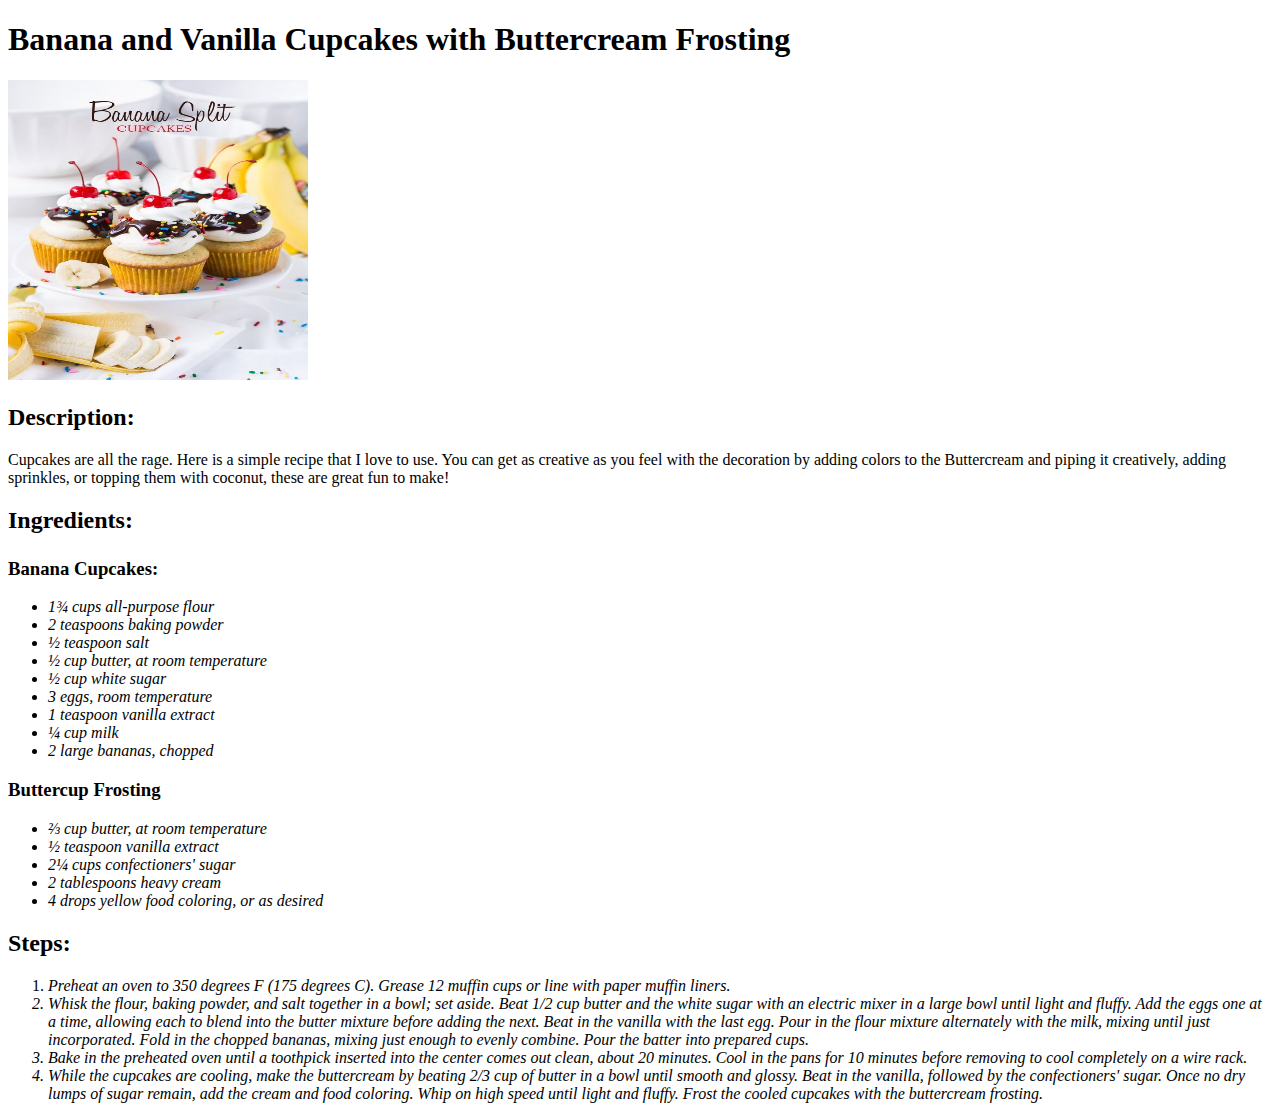
==== recipes/banillacake.html @ bc9d3488 "added new recipes! completed basic requirements for page." ====
<!DOCTYPE html>
<html lang="en">
<head>
    <meta charset="UTF-8">
    <title>Banana and Vanilla Cupcake</title>
</head>
<body>
    <h1>Banana and Vanilla Cupcakes with Buttercream Frosting</h1>
    <img src="../img/banilla.jpg" alt="banana and vanilla cupcake" width="300" height="300">
    <h2>Description:</h2>
    <p>Cupcakes are all the rage. Here is a simple recipe that I love to use. You can get as creative as you feel with the decoration by adding colors to the Buttercream and piping it creatively, adding sprinkles, or topping them with coconut, these are great fun to make!</p>
    <h2>Ingredients:</p>
    <h3>Banana Cupcakes:</h3>
    <ul>
        <li><em>1¾ cups all-purpose flour</em></li>
        <li><em>2 teaspoons baking powder</em></li>
        <li><em>½ teaspoon salt</em></li>
        <li><em>½ cup butter, at room temperature</em></li>
        <li><em>½ cup white sugar</em></li>
        <li><em>3 eggs, room temperature</em></li>
        <li><em>1 teaspoon vanilla extract</em></li>
        <li><em>¼ cup milk</em></li>
        <li><em>2 large bananas, chopped</em></li>
    </ul>
    <h3>Buttercup Frosting</h3>
    <ul>
        <li><em>⅔ cup butter, at room temperature</em></li>
        <li><em>½ teaspoon vanilla extract</em></li>
        <li><em>2¼ cups confectioners' sugar</em></li>
        <li><em>2 tablespoons heavy cream</em></li>
        <li><em>4 drops yellow food coloring, or as desired</em></li>
    </ul>
    <h2>Steps:</h2>
    <ol>
        <li><em>Preheat an oven to 350 degrees F (175 degrees C). Grease 12 muffin cups or line with paper muffin liners.<em></li>
        <li><em>Whisk the flour, baking powder, and salt together in a bowl; set aside. Beat 1/2 cup butter and the white sugar with an electric mixer in a large bowl until light and fluffy. Add the eggs one at a time, allowing each to blend into the butter mixture before adding the next. Beat in the vanilla with the last egg. Pour in the flour mixture alternately with the milk, mixing until just incorporated. Fold in the chopped bananas, mixing just enough to evenly combine. Pour the batter into prepared cups.</em></li>  
        <li><em>Bake in the preheated oven until a toothpick inserted into the center comes out clean, about 20 minutes. Cool in the pans for 10 minutes before removing to cool completely on a wire rack.</em></li>
        <li><em>While the cupcakes are cooling, make the buttercream by beating 2/3 cup of butter in a bowl until smooth and glossy. Beat in the vanilla, followed by the confectioners' sugar. Once no dry lumps of sugar remain, add the cream and food coloring. Whip on high speed until light and fluffy. Frost the cooled cupcakes with the buttercream frosting.</em></li>
    </ol>
</body>
</html>
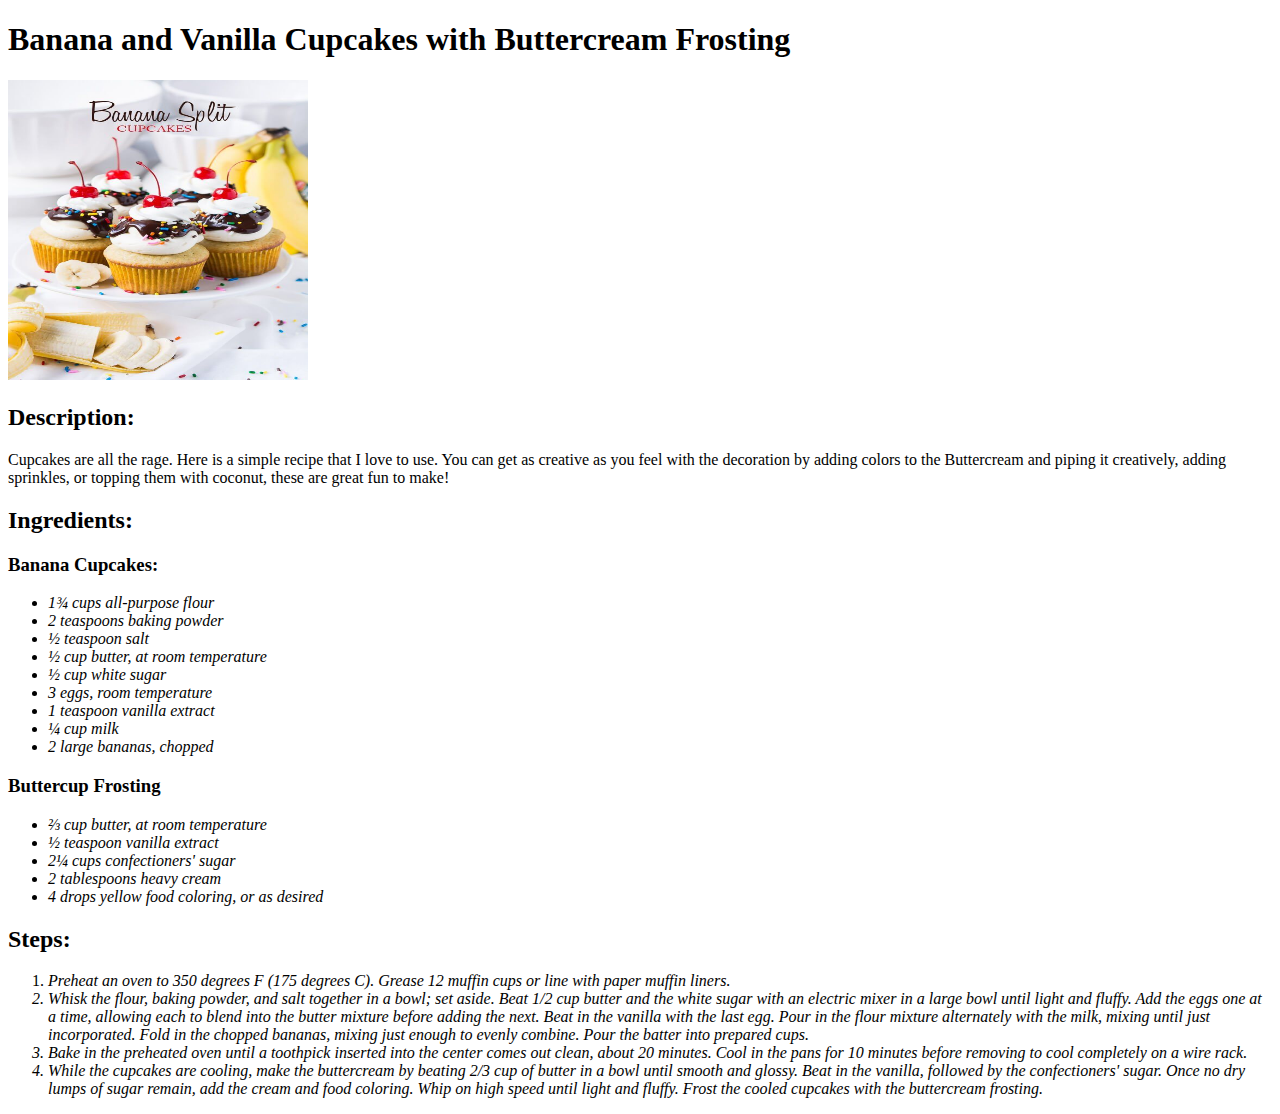
==== commit f3ed82fd: "added css!" ====
--- a/recipes/banillacake.html
+++ b/recipes/banillacake.html
@@ -9,7 +9,7 @@
     <img src="../img/banilla.jpg" alt="banana and vanilla cupcake" width="300" height="300">
     <h2>Description:</h2>
     <p>Cupcakes are all the rage. Here is a simple recipe that I love to use. You can get as creative as you feel with the decoration by adding colors to the Buttercream and piping it creatively, adding sprinkles, or topping them with coconut, these are great fun to make!</p>
-    <h2>Ingredients:</p>
+    <h2>Ingredients:</h2>
     <h3>Banana Cupcakes:</h3>
     <ul>
         <li><em>1¾ cups all-purpose flour</em></li>
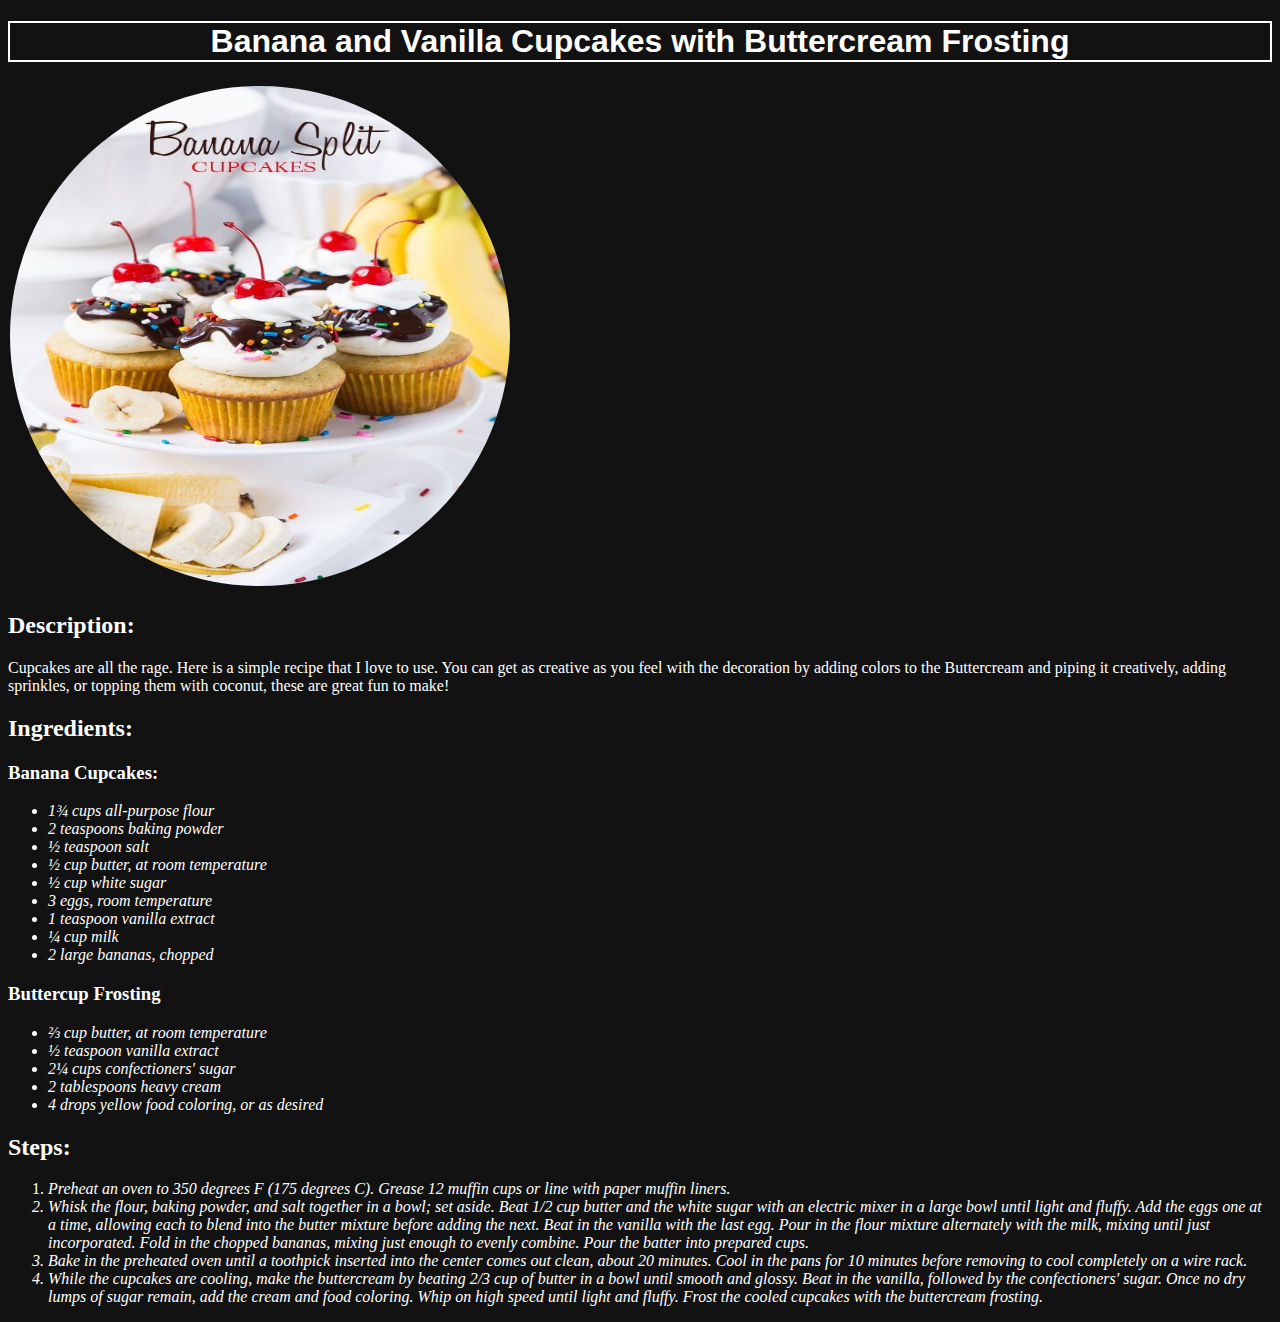
==== commit 7b829645: "adding layers to banilla cake" ====
--- a/recipes/banillacake.html
+++ b/recipes/banillacake.html
@@ -3,10 +3,11 @@
 <head>
     <meta charset="UTF-8">
     <title>Banana and Vanilla Cupcake</title>
+    <link rel="stylesheet" href="../css/style.css">
 </head>
-<body>
-    <h1>Banana and Vanilla Cupcakes with Buttercream Frosting</h1>
-    <img src="../img/banilla.jpg" alt="banana and vanilla cupcake" width="300" height="300">
+<body class="banilla-index">
+    <h1 class="banilla-head">Banana and Vanilla Cupcakes with Buttercream Frosting</h1>
+    <img class="banilla-image" src="../img/banilla.jpg" alt="banana and vanilla cupcake" width="300" height="300">
     <h2>Description:</h2>
     <p>Cupcakes are all the rage. Here is a simple recipe that I love to use. You can get as creative as you feel with the decoration by adding colors to the Buttercream and piping it creatively, adding sprinkles, or topping them with coconut, these are great fun to make!</p>
     <h2>Ingredients:</h2>
--- a/css/style.css
+++ b/css/style.css
@@ -0,0 +1,48 @@
+.body-index {
+    background-color: black;
+    text-align: center;
+}
+
+.recipe-head {
+    font-family: Montserrat, sans-serif;
+    color: white;
+    text-align: center;
+    border: 3px solid white;
+    border-radius: 25px;
+}
+.l1 {
+    font-size: 25px;
+    border: 2px solid blue;
+    font-family: sans-serif;
+    border-radius: 25px;
+}
+.l2 {
+    font-size: 25px;
+    border: 2px solid blue;
+    font-family: sans-serif;
+    border-radius: 25px;
+}
+.l3 {
+    font-size: 25px;
+    border: 2px solid blue;
+    font-family: sans-serif;
+    border-radius: 25px;
+}
+/* Styles for banillacake.html*/
+.banilla-index {
+    background-color: #121212;
+    color: white;
+
+}
+.banilla-head {
+    font-family: sans-serif;
+    text-align: center;
+    font-weight: bold;
+    border: 2px solid white;
+}
+.banilla-image {
+    height: 500px;
+    width: 500px;
+    border: 2px solid #121212;
+    border-radius: 25pc;
+}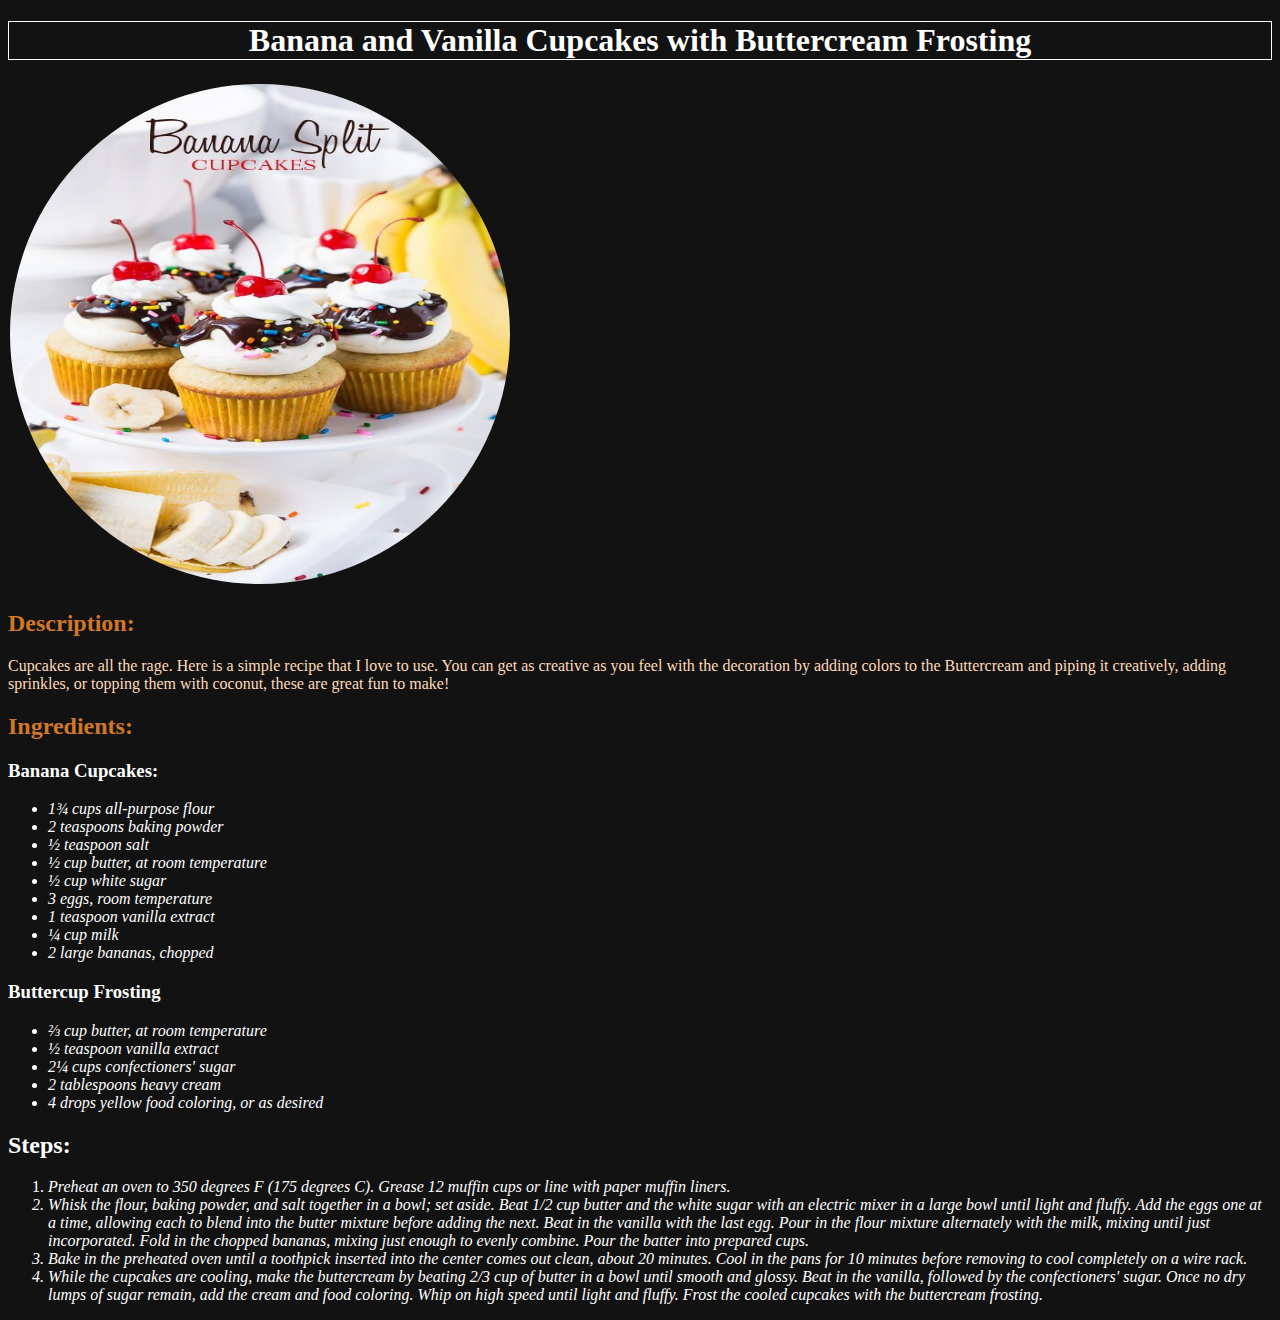
==== commit 4e003af3: "updated overall look and feel of the webpage" ====
--- a/recipes/banillacake.html
+++ b/recipes/banillacake.html
@@ -4,13 +4,18 @@
     <meta charset="UTF-8">
     <title>Banana and Vanilla Cupcake</title>
     <link rel="stylesheet" href="../css/style.css">
+    <link rel="preconnect" href="https://fonts.googleapis.com">
+<link rel="preconnect" href="https://fonts.gstatic.com" crossorigin>
+<link href="https://fonts.googleapis.com/css2?family=Gentium+Book+Plus&display=swap" rel="stylesheet">
+
+
 </head>
 <body class="banilla-index">
     <h1 class="banilla-head">Banana and Vanilla Cupcakes with Buttercream Frosting</h1>
     <img class="banilla-image" src="../img/banilla.jpg" alt="banana and vanilla cupcake" width="300" height="300">
-    <h2>Description:</h2>
-    <p>Cupcakes are all the rage. Here is a simple recipe that I love to use. You can get as creative as you feel with the decoration by adding colors to the Buttercream and piping it creatively, adding sprinkles, or topping them with coconut, these are great fun to make!</p>
-    <h2>Ingredients:</h2>
+    <h2 class="description-banilla-head">Description:</h2>
+    <p class="description-banilla">Cupcakes are all the rage. Here is a simple recipe that I love to use. You can get as creative as you feel with the decoration by adding colors to the Buttercream and piping it creatively, adding sprinkles, or topping them with coconut, these are great fun to make!</p>
+    <h2 class="ingredients-banilla-head">Ingredients:</h2>
     <h3>Banana Cupcakes:</h3>
     <ul>
         <li><em>1¾ cups all-purpose flour</em></li>
--- a/css/style.css
+++ b/css/style.css
@@ -34,15 +34,25 @@
     color: white;
 
 }
-.banilla-head {
-    font-family: sans-serif;
-    text-align: center;
-    font-weight: bold;
-    border: 2px solid white;
-}
 .banilla-image {
     height: 500px;
     width: 500px;
     border: 2px solid #121212;
     border-radius: 25pc;
+}
+.banilla-head .description {
+    font-family: "Gentium Book Plus";
+}
+.banilla-head {
+    border: 1px solid white;
+    text-align: center;
+}
+.description-banilla-head {
+    color: rgb(209, 119, 40);
+}
+.description-banilla {
+    color: peachpuff;
+}
+.ingredients-banilla-head {
+    color: rgb(209, 119, 40);
 }